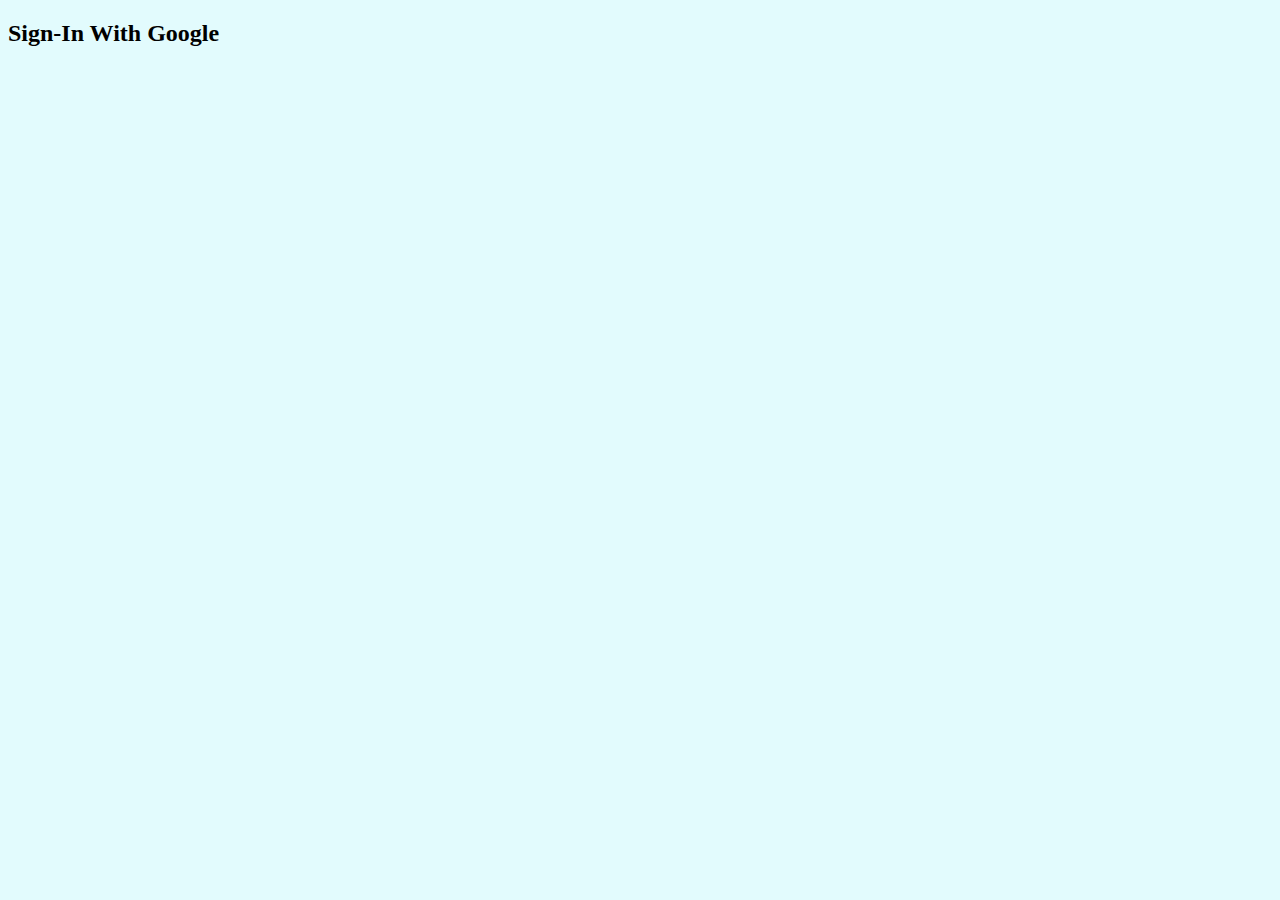
==== index.html @ 0aaf4791 "first commit" ====
<!DOCTYPE html>
<html lang="en">
  <head>
    <meta charset="UTF-8" />
    <meta http-equiv="X-UA-Compatible" content="IE=edge" />
    <meta name="viewport" content="width=device-width, initial-scale=1.0" />
    <meta
      name="google-signin-client_id"
      content="997610213474-vobm00bseh3hh35df2bqh2fnv3grl34s.apps.googleusercontent.com"
    />
    <title>Sign In With Google Using JavaScript</title>
    <link
      href="https://cdn.jsdelivr.net/npm/bootstrap@5.0.0/dist/css/bootstrap.min.css"
      rel="stylesheet"
      integrity="sha384-wEmeIV1mKuiNpC+IOBjI7aAzPcEZeedi5yW5f2yOq55WWLwNGmvvx4Um1vskeMj0"
      crossorigin="anonymous"
    />
    <link rel="stylesheet" href="index.css" />
  </head>

  <body>
    <h2 class="alert alert-success">Sign-In With Google</h2>
    <div class="g-signin2" data-onsuccess="onSignIn"></div>

    <div class="data">
      <p>Name</p>
      <p id="name"></p>
      <p>Image</p>
      <img id="image" class="rounded-circle" width="100" height="100" />
      <p>Email</p>
      <p id="email"></p>
      <button type="button" class="btn btn-danger" onclick="signOut();">
        Sign Out
      </button>
    </div>

    <script src="index.js" async defer></script>
    <script src="https://apis.google.com/js/platform.js" async defer></script>
    <script
      src="https://cdn.jsdelivr.net/npm/bootstrap@5.0.0/dist/js/bootstrap.bundle.min.js"
      integrity="sha384-p34f1UUtsS3wqzfto5wAAmdvj+osOnFyQFpp4Ua3gs/ZVWx6oOypYoCJhGGScy+8"
      crossorigin="anonymous"
    ></script>
    <script src="https://ajax.googleapis.com/ajax/libs/jquery/3.5.1/jquery.min.js"></script>
  </body>
</html>
---- index.css ----
.data {
  display: none;
}

.g-signin2 {
  position: absolute;
  top: 50%;
  left: 50%;
  margin-top: -50px;
  margin-left: -50px;
}

img.tengah {
  display: block;
  margin-left: auto;
  margin-right: auto;
}

body {
  background-color: hsl(184, 87%, 94%);
}

.tombol {
  background-color: #ffefef;
}
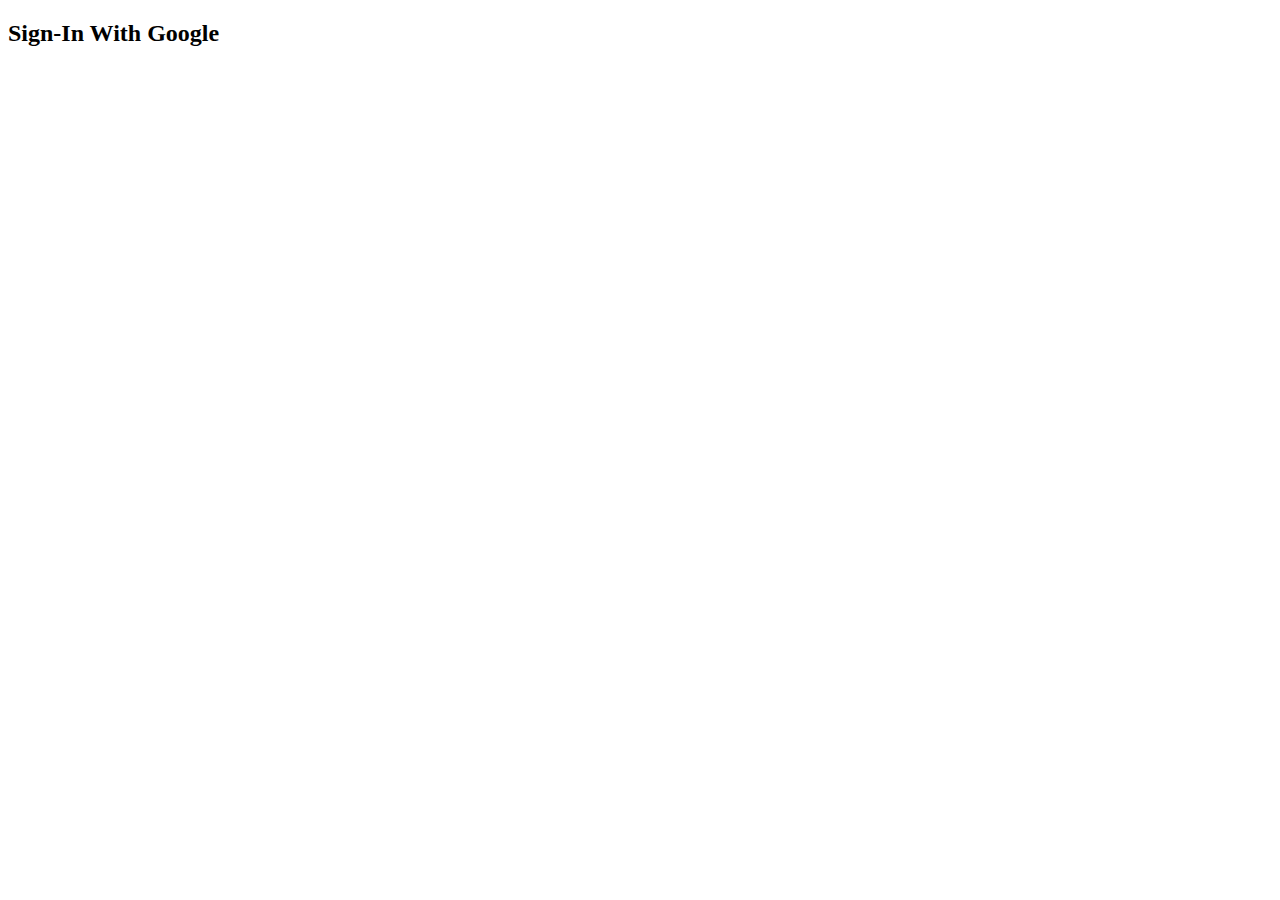
==== commit 0af20a44: "2" ====
--- a/index.html
+++ b/index.html
@@ -19,19 +19,21 @@
   </head>
 
   <body>
-    <h2 class="alert alert-success">Sign-In With Google</h2>
-    <div class="g-signin2" data-onsuccess="onSignIn"></div>
+    <h2 class="justify-content-center">Sign-In With Google</h2>
+    <div
+      class="g-signin2 justify-content-center"
+      data-onsuccess="onSignIn"
+    ></div>
 
     <div class="data">
-      <p>Name</p>
-      <p id="name"></p>
+      <!-- <p>Name</p>
+      <!-- <p id="name"></p>
       <p>Image</p>
-      <img id="image" class="rounded-circle" width="100" height="100" />
       <p>Email</p>
       <p id="email"></p>
       <button type="button" class="btn btn-danger" onclick="signOut();">
         Sign Out
-      </button>
+      </button> -->
     </div>
 
     <script src="index.js" async defer></script>
